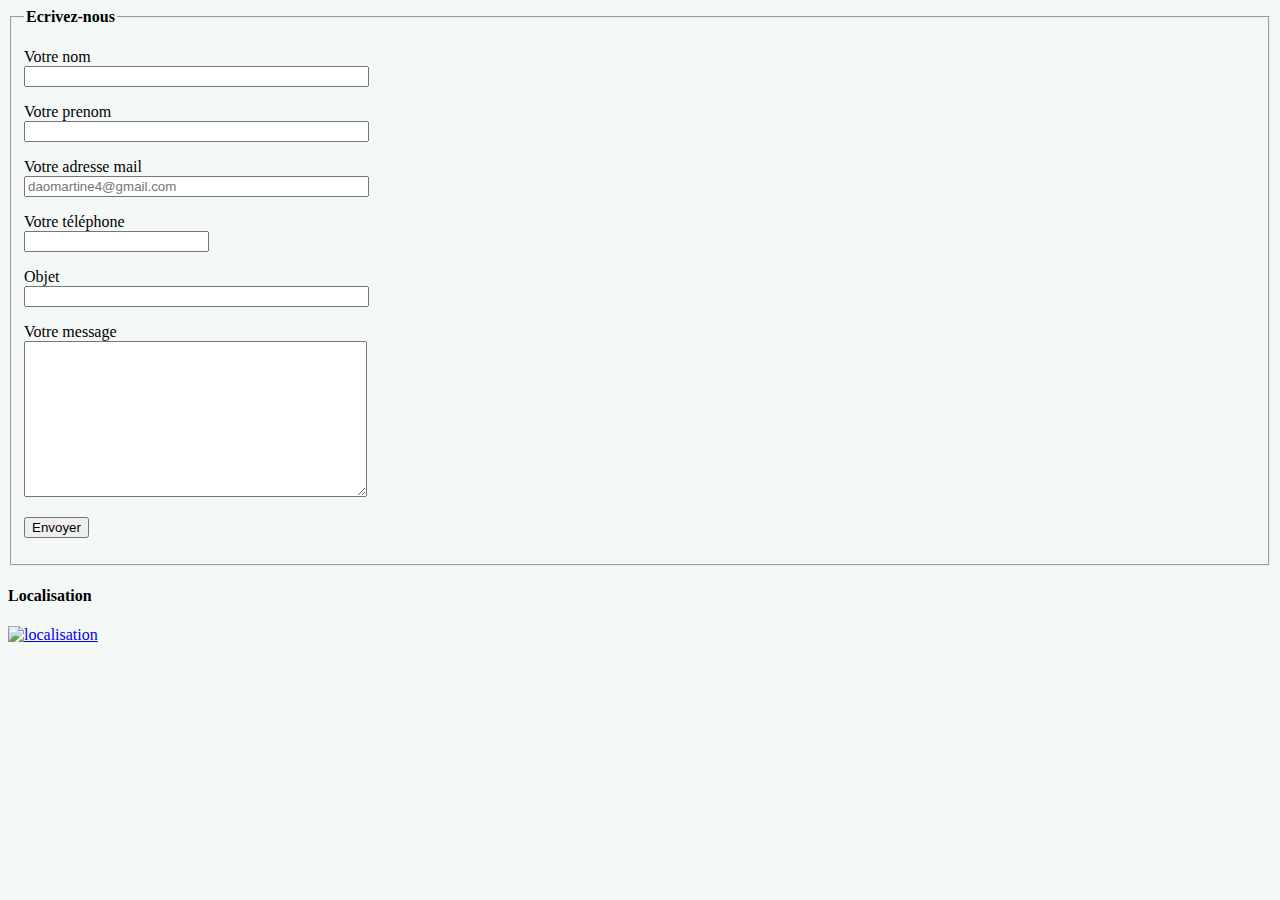
==== contact.html @ 892dca52 "validation des fichiers" ====
<!DOCTYPE html>
<html lang="en">
<head>
    <meta charset="UTF-8">
    <meta http-equiv="X-UA-Compatible" content="IE=edge">
    <meta name="viewport" content="width=device-width, initial-scale=1.0">
    <title>Contact</title>
    <style>
        body {background-color: rgba(244, 248, 247, 0.979); font-family: Georgia;}
    </style>
</head>
<body>
    <form method="post">
        <fieldset>
            <legend><strong>Ecrivez-nous</strong></legend>
        <p>
            <label>Votre nom</label> <br>
            <input type="text" name="nom" size="40">
        </p>
        <p>
            <label>Votre prenom</label> <br>
            <input type="text" name="prenom" size="40">
        </p>
        <p>
            <label>Votre adresse mail</label> <br>
            <input type="email" name="email" size="40" placeholder="daomartine4@gmail.com">
        </p>
        <p>
            <label>Votre téléphone</label> <br>
            <input type="number" name="tel" size="40">
        </p>
        <p>
            <label>Objet</label> <br>
            <input type="text" name="objet" size="40">
        </p>
        <p>
            <label for="mssg">Votre message</label> <br>
            <textarea name="message" id="mssg" cols="40" rows="10"></textarea>
        </p>
        <p><input type="submit" value="Envoyer"></p>

    </fieldset>
    <p> <h4>Localisation</h4>
        <a href="HX7W+44F, Garantiguibougou, Bamako, Bamako">
            <img src="../assets/images/locali.jpg" alt="localisation" width="40px" height="40px">
        </a>
    </p>
   
    </form>
    
</body>
</html>
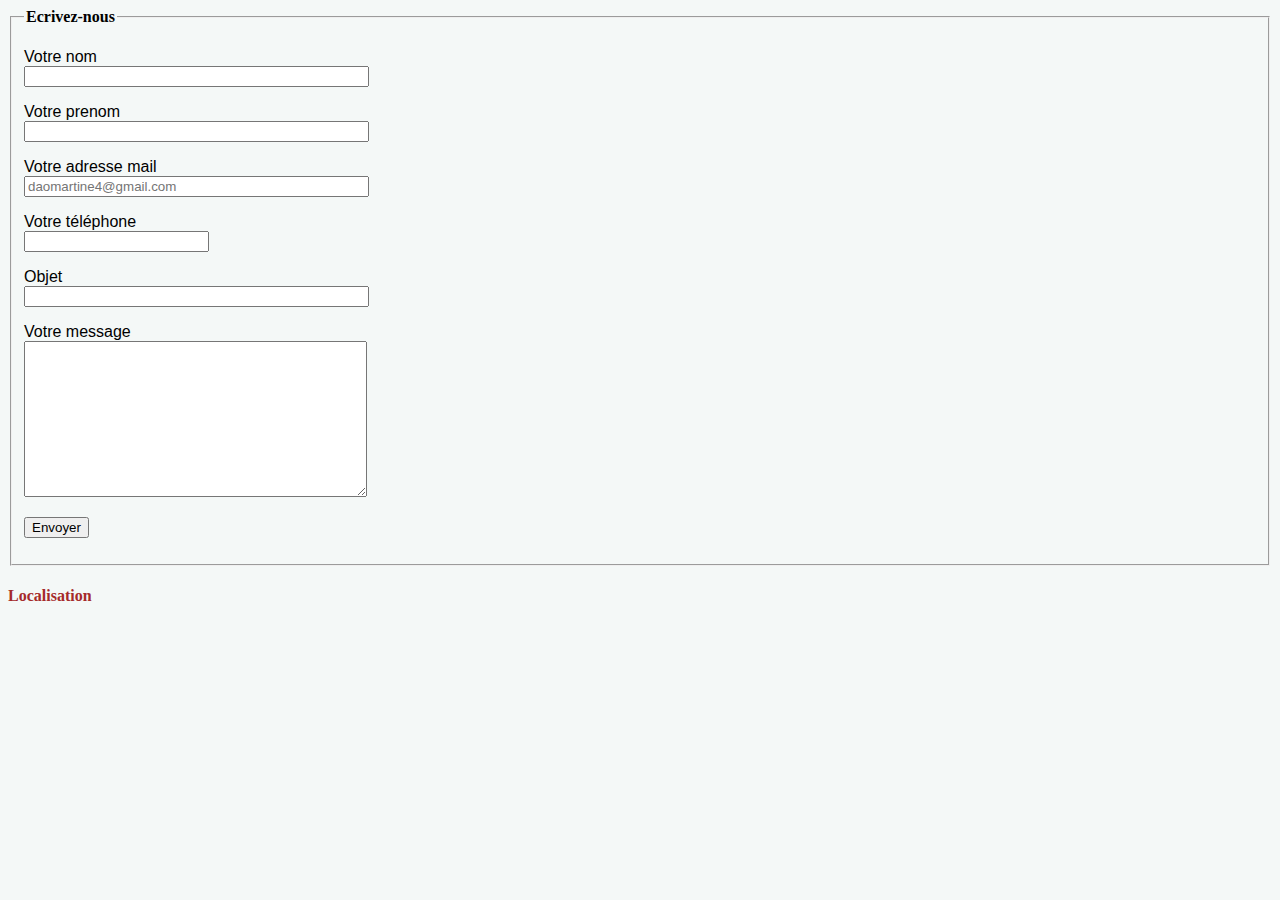
==== commit 8c91fd9e: "modification de fichier" ====
--- a/contact.html
+++ b/contact.html
@@ -4,6 +4,8 @@
     <meta charset="UTF-8">
     <meta http-equiv="X-UA-Compatible" content="IE=edge">
     <meta name="viewport" content="width=device-width, initial-scale=1.0">
+    <link rel="stylesheet" href="https://cdnjs.cloudflare.com/ajax/libs/font-awesome/6.3.0/css/all.min.css" integrity="sha512-SzlrxWUlpfuzQ+pcUCosxcglQRNAq/DZjVsC0lE40xsADsfeQoEypE+enwcOiGjk/bSuGGKHEyjSoQ1zVisanQ==" crossorigin="anonymous" referrerpolicy="no-referrer" />
+    <link rel="stylesheet" href="style.css">
     <title>Contact</title>
     <style>
         body {background-color: rgba(244, 248, 247, 0.979); font-family: Georgia;}
@@ -40,13 +42,15 @@
         <p><input type="submit" value="Envoyer"></p>
 
     </fieldset>
-    <p> <h4>Localisation</h4>
-        <a href="HX7W+44F, Garantiguibougou, Bamako, Bamako">
-            <img src="../assets/images/locali.jpg" alt="localisation" width="40px" height="40px">
-        </a>
-    </p>
+</form>
+     <h4>Localisation</h4>
+     <section>
+       <a href="HXFW+C8G, Bamako">
+        <i class="fa-solid fa-location-dot"></i>
+       </a>
+    </section>
    
-    </form>
+    
     
 </body>
 </html>--- a/style.css
+++ b/style.css
@@ -0,0 +1,63 @@
+h1 {
+    text-align: center;
+    font-family: Verdana, Geneva, Tahoma, sans-serif;
+}
+
+p {
+    font-family: 'Segoe UI', Tahoma, Geneva, Verdana, sans-serif;
+}
+
+#p1pgindex {
+    border-style: solid;
+    border-radius: 15px;
+    border-color: rgb(110, 243, 243);
+    text-align: center;
+    font-size: x-large;
+    word-spacing: 5cm;
+    background-color: aqua;
+}
+
+a {
+    text-decoration: none;
+    color: brown;
+    font-weight: bolder;
+    padding: auto;
+}
+
+h4 {
+    color: brown;
+}
+
+body {
+    background-color: rgba(244, 248, 247, 0.979);
+    font-family: Georgia;
+}
+
+h3 {
+    color: rgba(148, 38, 38, 0.878);
+    font-style: oblique;
+}
+
+#h1services {
+    font-style: oblique;
+    color: rgb(179, 61, 61);
+}
+
+#p1pgservice {
+    text-align: right;
+    word-spacing: 0.2cm;
+}
+
+i.fa-facebook {
+    color: blue;
+    font-size: 32px;
+    font-weight: bold;
+    background-color: aqua;
+}
+
+i.fa-youtube {
+    color: rgb(232, 22, 22);
+}
+i.fa-location-dot{
+    color:red ;
+}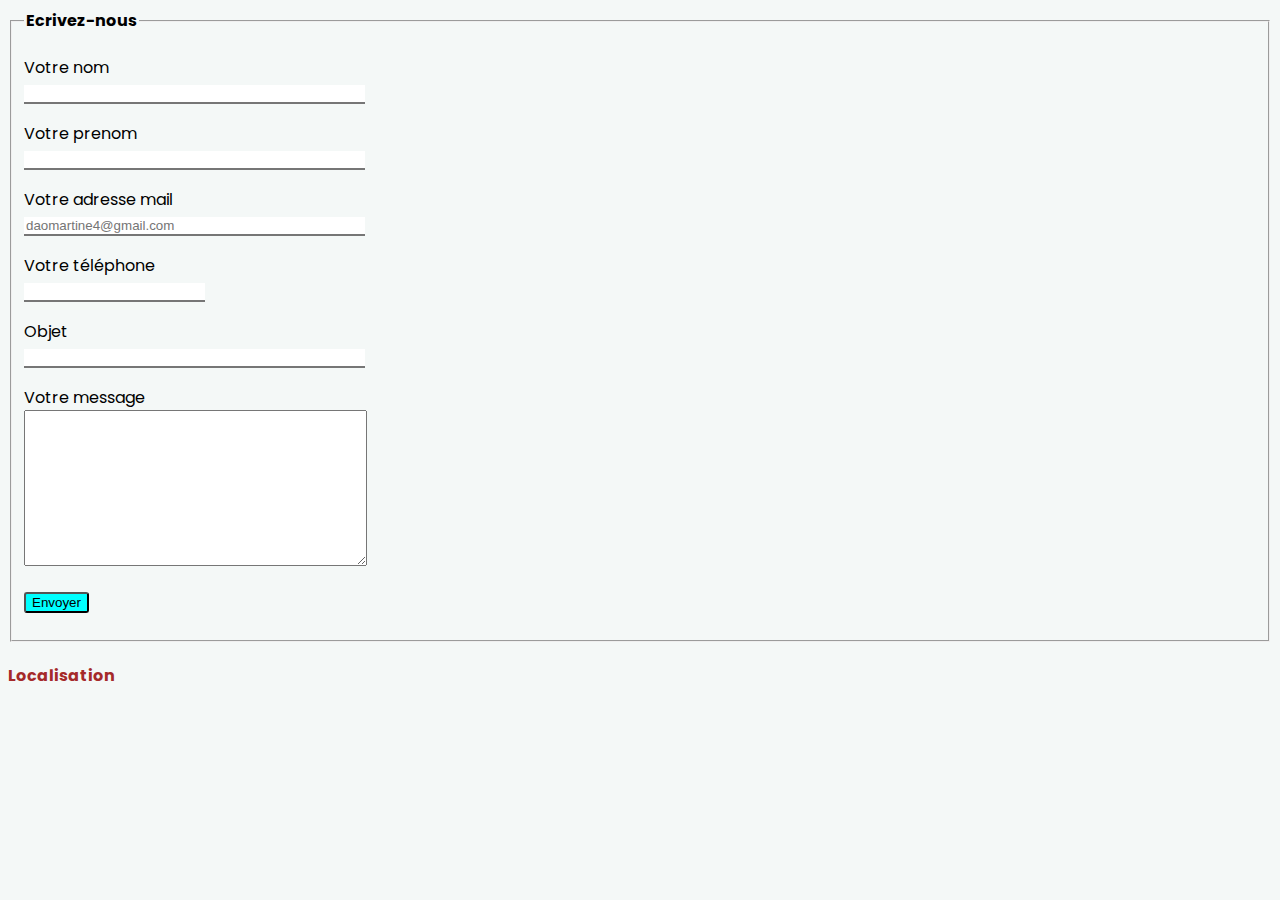
==== commit 14ef3a6a: "modif" ====
--- a/contact.html
+++ b/contact.html
@@ -1,56 +1,58 @@
 <!DOCTYPE html>
 <html lang="en">
+
 <head>
     <meta charset="UTF-8">
     <meta http-equiv="X-UA-Compatible" content="IE=edge">
     <meta name="viewport" content="width=device-width, initial-scale=1.0">
-    <link rel="stylesheet" href="https://cdnjs.cloudflare.com/ajax/libs/font-awesome/6.3.0/css/all.min.css" integrity="sha512-SzlrxWUlpfuzQ+pcUCosxcglQRNAq/DZjVsC0lE40xsADsfeQoEypE+enwcOiGjk/bSuGGKHEyjSoQ1zVisanQ==" crossorigin="anonymous" referrerpolicy="no-referrer" />
+    <link rel="stylesheet" href="https://cdnjs.cloudflare.com/ajax/libs/font-awesome/6.3.0/css/all.min.css"
+        integrity="sha512-SzlrxWUlpfuzQ+pcUCosxcglQRNAq/DZjVsC0lE40xsADsfeQoEypE+enwcOiGjk/bSuGGKHEyjSoQ1zVisanQ=="
+        crossorigin="anonymous" referrerpolicy="no-referrer" />
+    <link href="https://fonts.googleapis.com/css?family=Poppins" rel="stylesheet">    
     <link rel="stylesheet" href="style.css">
     <title>Contact</title>
-    <style>
-        body {background-color: rgba(244, 248, 247, 0.979); font-family: Georgia;}
-    </style>
 </head>
+
 <body>
     <form method="post">
         <fieldset>
             <legend><strong>Ecrivez-nous</strong></legend>
-        <p>
-            <label>Votre nom</label> <br>
-            <input type="text" name="nom" size="40">
-        </p>
-        <p>
-            <label>Votre prenom</label> <br>
-            <input type="text" name="prenom" size="40">
-        </p>
-        <p>
-            <label>Votre adresse mail</label> <br>
-            <input type="email" name="email" size="40" placeholder="daomartine4@gmail.com">
-        </p>
-        <p>
-            <label>Votre téléphone</label> <br>
-            <input type="number" name="tel" size="40">
-        </p>
-        <p>
-            <label>Objet</label> <br>
-            <input type="text" name="objet" size="40">
-        </p>
-        <p>
-            <label for="mssg">Votre message</label> <br>
-            <textarea name="message" id="mssg" cols="40" rows="10"></textarea>
-        </p>
-        <p><input type="submit" value="Envoyer"></p>
+            <p>
+                <label>Votre nom</label> <br>
+                <input class="info" type="text" name="nom" size="40">
+            </p>
+            <p>
+                <label>Votre prenom</label> <br>
+                <input class="info" type="text" name="prenom" size="40">
+            </p>
+            <p>
+                <label>Votre adresse mail</label> <br>
+                <input class="info" type="email" name="email" size="40" placeholder="daomartine4@gmail.com">
+            </p>
+            <p>
+                <label>Votre téléphone</label> <br>
+                <input class="info" type="number" name="tel" size="40">
+            </p>
+            <p>
+                <label>Objet</label> <br>
+                <input class="info" type="text" name="objet" size="40">
+            </p>
+            <p>
+                <label for="mssg">Votre message</label> <br>
+                <textarea name="message" id="mssg" cols="40" rows="10"></textarea>
+            </p>
+            <p><input id="submit" type="submit" value="Envoyer"></p>
 
-    </fieldset>
-</form>
-     <h4>Localisation</h4>
-     <section>
-       <a href="HXFW+C8G, Bamako">
-        <i class="fa-solid fa-location-dot"></i>
-       </a>
+        </fieldset>
+    </form>
+    <h4>Localisation</h4>
+    <section>
+        <a href="https://www.google.com/maps/place/Monument+de+l'ind%C3%A9pendance/@12.6287872,-8.0183296,15z/data=!4m6!3m5!1s0xe51cc5510973301:0x719b3fb03ed4aa2b!8m2!3d12.6371038!4d-8.0047068!16s%2Fg%2F11c5645fhr">
+            <i class="fa-solid fa-location-dot"></i>
+        </a>
     </section>
-   
-    
-    
+
+
+
 </body>
 </html>--- a/style.css
+++ b/style.css
@@ -1,10 +1,6 @@
 h1 {
     text-align: center;
     font-family: Verdana, Geneva, Tahoma, sans-serif;
-}
-
-p {
-    font-family: 'Segoe UI', Tahoma, Geneva, Verdana, sans-serif;
 }
 
 #p1pgindex {
@@ -30,7 +26,7 @@
 
 body {
     background-color: rgba(244, 248, 247, 0.979);
-    font-family: Georgia;
+   font-family: "Poppins";
 }
 
 h3 {
@@ -52,12 +48,28 @@
     color: blue;
     font-size: 32px;
     font-weight: bold;
-    background-color: aqua;
+    font-size: 30px;
 }
 
 i.fa-youtube {
     color: rgb(232, 22, 22);
+    font-size: 30px;
 }
-i.fa-location-dot{
-    color:red ;
+
+i.fa-location-dot {
+    color: red;
+    font-size: 30px;
+    margin-left: 1cm;
+    margin-top: -1cm;
+}
+
+input.info {
+    border-top: 0px;
+    border-left: 0px;
+    border-right: 0px;
+}
+
+#submit {
+    border-radius: 3px;
+    background-color: aqua;
 }